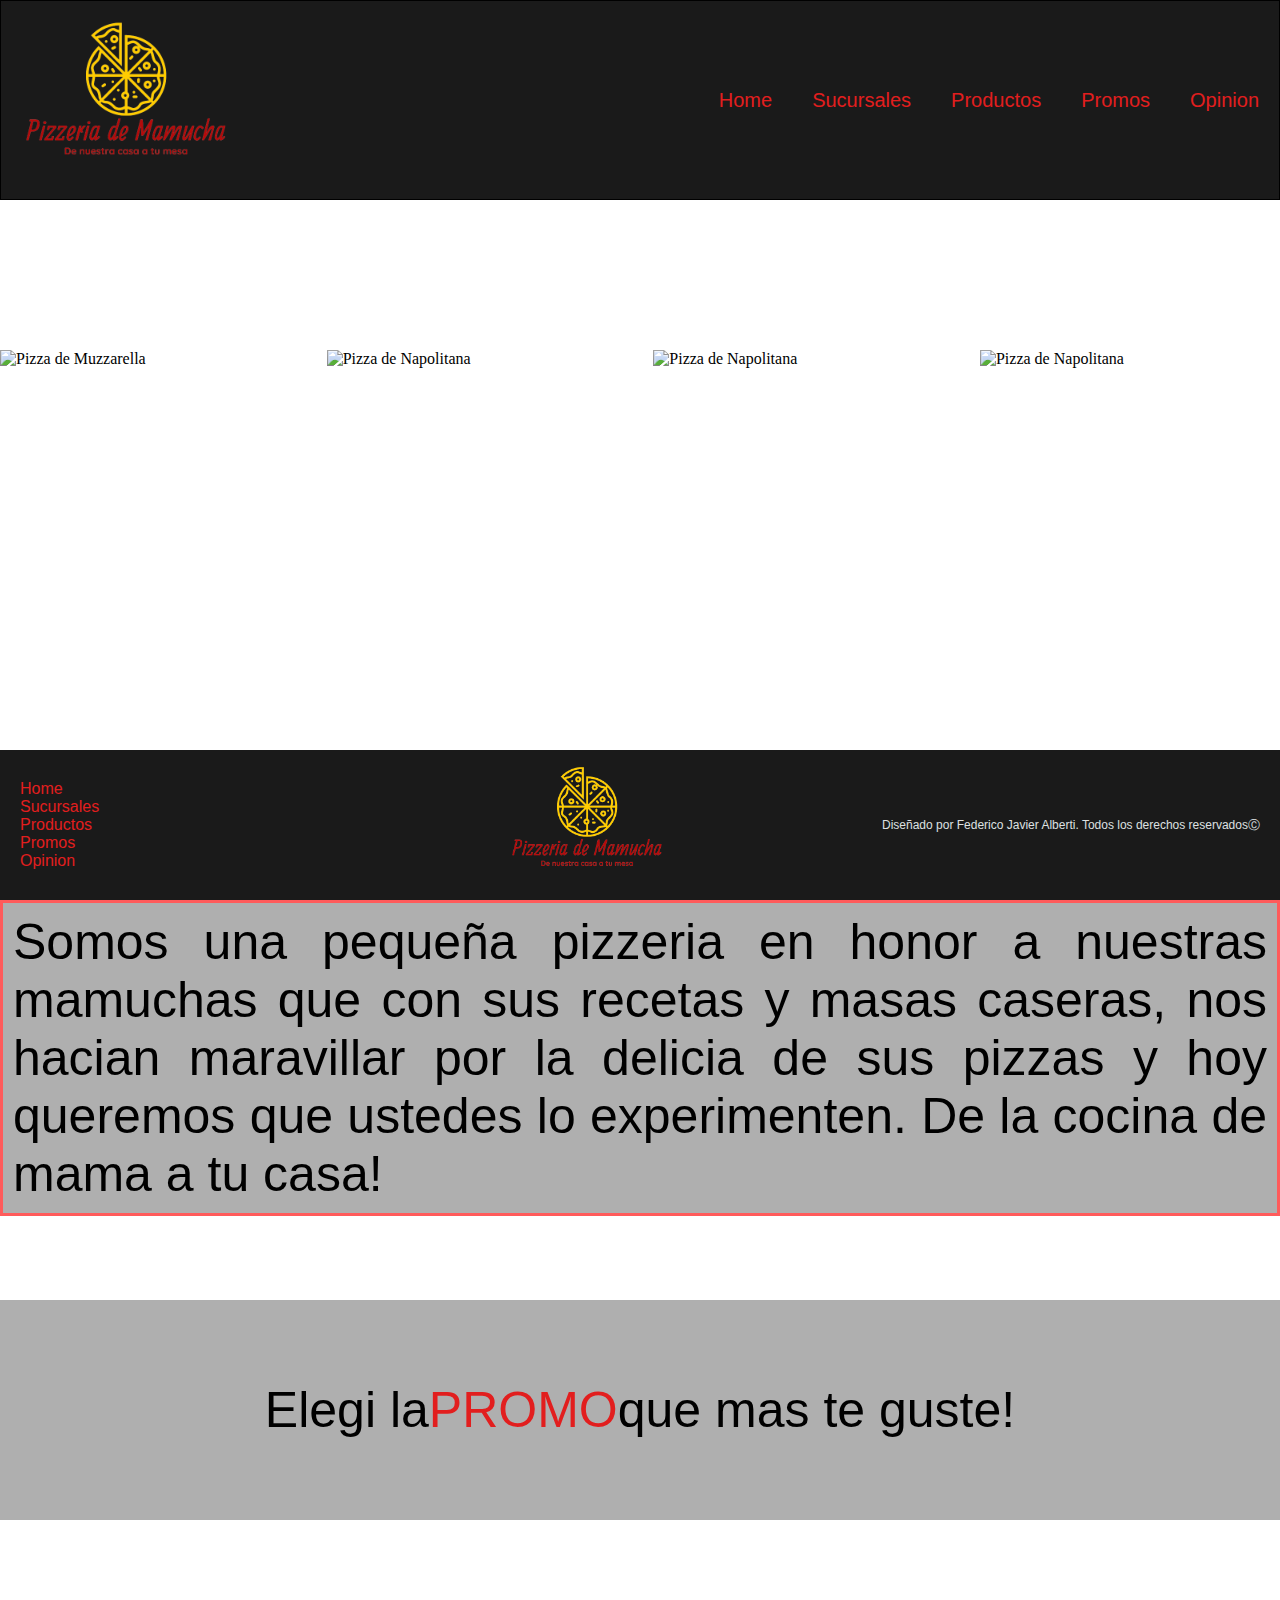
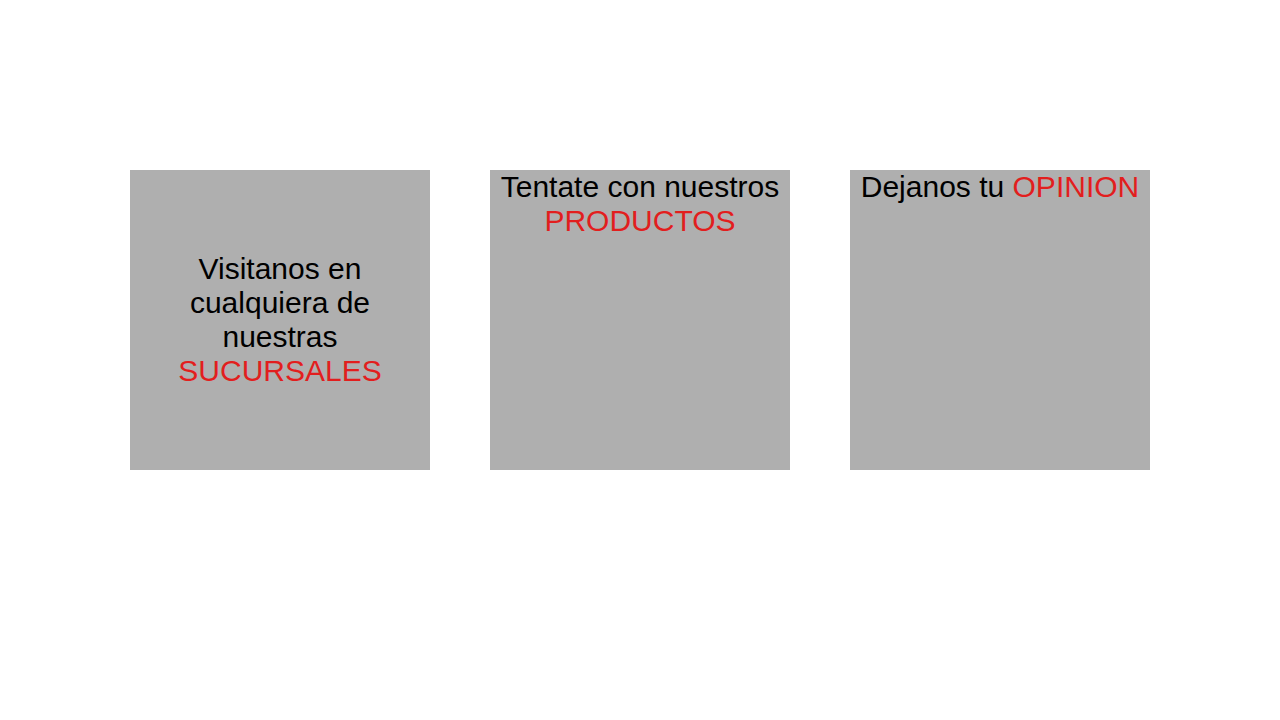
==== index.html @ 2c6d7728 "agrego todos los archivos" ====
<!DOCTYPE html>
<html lang="es">
<head>
    <meta charset="UTF-8">
    <meta http-equiv="X-UA-Compatible" content="IE=edge">
    <meta name="viewport" content="width=device-width, initial-scale=1.0">
    <link rel="icon" href="./images/favicon2.ico">
    <link rel="stylesheet" href="./styles/styles.css">
    <link rel="preconnect" href="https://fonts.googleapis.com">
    <link rel="preconnect" href="https://fonts.gstatic.com" crossorigin>
    <link href="https://fonts.googleapis.com/css2?family=Calligraffitti&display=swap" rel="stylesheet">
    <title>Pizzeria De Mamucha</title>
    
</head>
<body>
    <div id="grilla">
        <header class="border">
            <p class="tituloPrincipal"> <img src="./images/logo pizzeria.png" alt="Logo de Pizzeria de Mamucha"></p>
            <nav class="barraNav">
                <ul>
                    <li><a href="./index.html">Home</a></li>
                    <li><a href="./pages/sucursales.html">Sucursales</a></li>
                    <li><a href="./pages/productos.html">Productos</a></li>
                    <li><a href="./pages/promos.html">Promos</a></li>
                    <li><a href="./pages/opinion.html">Opinion</a></li>
                </ul>
            </nav>
        </header>
        
        <section id="cosas" class="imagenFondo">    
            <div> <img class="imagenMuzza" src="https://www.ahumados.shop/wp-content/uploads/2021/08/How-To-Dry-Mozzarella-Cheese-For-Pizza.jpg"  alt="Pizza de Muzzarella"></div>
            <div> <img class="imagenNapo" src="https://www.johaprato.com/files/pizza-napolitana.jpg" alt="Pizza de Napolitana"></div>
            <div> <img class="imagenJamon" src="https://pizzeriaelmuelle.com/wp-content/uploads/2021/08/pizza-carne-jamon-queso.jpg" alt="Pizza de Napolitana"></div>
            <div> <img class="imagenVeggie" src="https://www.silviocicchi.com/pizzachef/wp-content/uploads/2015/02/v11.jpg" alt="Pizza de Napolitana"></div>      
        </section> 
        
        <section id="varios">
            <p class="somosMamucha">
                Somos una pequeña pizzeria en honor a nuestras mamuchas que con sus recetas y masas caseras, nos hacian maravillar por la delicia de sus pizzas y hoy queremos que ustedes lo experimenten. De la cocina de mama a tu casa!
            </p>
        </section>
        
        <section id="oferton">
            <p class="promos">
                Elegi la<Span> <a href="./pages/promos.html"> PROMO </a> </Span>que mas te guste!
            </p>
        </section>

        <section id="categorias" class="secciones">  
            <div class="sucursales"> Visitanos en cualquiera de nuestras <a href="./pages/sucursales.html"> SUCURSALES </a> </div>
            <div class="productos"> Tentate con nuestros <a href="./pages/productos.html"> PRODUCTOS </a></div>
            <div class="opinion"> Dejanos tu <a href="./pages/opinion.html"> OPINION </a></div>
        </section>

        <footer>
            <ul>
                <li><a href="./index.html">Home</a></li>
                <li><a href="./pages/sucursales.html">Sucursales</a></li>
                <li><a href="./pages/productos.html">Productos</a></li>
                <li><a href="./pages/promos.html">Promos</a></li>
                <li><a href="./pages/opinion.html">Opinion</a></li>
            </ul>
            <p class="logofooter"> <img src="./images/logo pizzeria.png" alt="Logo Pizzeria de Mamucha"></p>
            <p class="disclaimer">Diseñado por Federico Javier Alberti. Todos los derechos reservadosⒸ</p>
        </footer>    
    </div>
</body>
---- styles/styles.css ----
*{
    margin: 0;
    padding: 0;
}

body{
    background-image: url("https://img.freepik.com/fotos-premium/pizza-salchichones-sabrosa-fondo-concreto-negro_79782-102.jpg?w=2000");
    background-size: cover;
}

#grilla {
    display: grid;
    grid-template-areas: 
    "header"
    "cosas"
    "varios"
    "oferton"
    "categorias"
    "footer";
    grid-template-rows: repeat(6, 1fr);
    grid-template-columns: 1fr;
    height: 100vh;
    row-gap: 100px;
}

.border {
    border: 1px solid black;
}

header {
    grid-area: header;
    background-color: #1A1A1A;
    padding: 0px;
    display: flex;
    align-items: center;
    justify-content: space-between;
}

footer {
    grid-area: footer;
    margin-top: 200px;
}

section#oferton {
    grid-area: oferton;
    margin-top: 200px;
}

section#categorias {
    grid-area: categorias;
    padding-bottom: 400px;
}

section#cosas {
    grid-area: cosas;
}

section#varios {
    grid-area: varios;
    margin-top: 100px;
}

.tituloPrincipal {
    display: flex;
    justify-content: flex-end;
    width: 200px;
    height: 200px;
    margin-left: 25px;
}

.barraNav {
    display: none;
}

.barraNav ul {
    display: flex;
    justify-content: flex-end;
    list-style-type: none;
    padding: 0;
    margin: 0;
}

.barraNav ul li {
    margin: 10px;
    padding: 10px;
}

.barraNav ul li a {
    color: rgb(226, 30, 30);
    text-decoration: none;
    font-size: 20px;
    font-family: Arial, Helvetica, sans-serif;
    transition: color 1s;
}

.barraNav ul li a:hover{
    color: rgb(157, 157, 159);
}

.imagenFondo {
    display: flex;
    flex-direction: row;
    justify-content: space-between;
    margin-top: 50px;
}

.imagenMuzza {
    display: inline-block;
    width: 300px;
    height: 300px;
    transition: all 1s ease-in-out;
}

.imagenMuzza:hover{
    width: 320px;
    height: 320px;
} 

.imagenNapo {
    display: inline-block;
    width: 300px;
    height: 300px;
    transition: all 1s;
}

.imagenNapo:hover {
    width: 320px;
    height: 320px;
}

.imagenJamon {
    display: inline-block;
    width: 300px;
    height: 300px;
    transition: all 1s;
}

.imagenJamon:hover {
    width: 320px;
    height: 320px;
}

.imagenVeggie {
    display: inline-block;
    width: 300px;
    height: 300px;
    transition: all 1s;
}

.imagenVeggie:hover {
    width: 320px;
    height: 320px;
}

.somosMamucha {
    border: solid rgb(255, 91, 91);
    font-size: 50px;
    text-align: justify;
    padding: 10px;
    font-family: Arial, Helvetica, sans-serif;
    font-style: bolder;
    background-color: rgb(175, 175, 175);
    margin-top: 200px;
    margin-bottom: 200px;
}

.promos{
    display: flex;
    align-items: center;
    justify-content: center;
    font-size: 50px;
    text-align: center;
    padding: 10px;
    font-family: Arial, Helvetica, sans-serif;
    font-style: bolder;
    background-color: rgb(175, 175, 175);
    margin-top: 200px;
    margin-bottom: 200px;
    height: 200px;
}

.promos span a{
    text-decoration: none;
    color: rgb(226, 30, 30);
}

.secciones {
    display: flex;
    justify-content: space-around;
    align-items: center;
    text-align: center;
    margin: 100px;
    font-size: 30px;
    font-family: Arial, Helvetica, sans-serif;
    font-style: bolder;
    padding-bottom: 200px;
}

.sucursales {
    display: inline-block;
    background-color: rgb(175, 175, 175);
    height: 300px;
    width: 300px;
    align-content: center;
}

.productos {
    display: inline-block;
    background-color: rgb(175, 175, 175);
    height: 300px;
    width: 300px;
}

.opinion {
    display: inline-block;
    background-color: rgb(175, 175, 175);
    height: 300px;
    width: 300px;
}

.secciones div a{
    text-decoration: none;
    color: rgb(226, 30, 30);
}

footer { 
    background-color: #1A1A1A;
    padding: 0px;
    position: fixed;
    bottom: 0;
    width: 100%;
    display: flex;
    align-items: center;
    justify-content: space-between;
}

footer ul {
    list-style-type: none;
    padding: 0px;
    font-family: Arial, Helvetica, sans-serif;
    font-size: 16px;
}

footer ul li a {
    text-decoration: none;
    color: rgb(226, 30, 30);
    margin-left: 20px;
}

.disclaimer {
    color: rgb(222, 224, 225);
    text-align: right;
    font-family: Arial, Helvetica, sans-serif;
    font-size: 12px;
    margin: 0px 20px 0px 0px;
}

.logofooter {
    display: flex;
    justify-content: space-around;
    width: 150px;
    height: 150px;
    padding-left: 15%;
}

.locales {
    display: inline-block;
    background-color: rgb(175, 175, 175);
    height: 300px;
    width: 300px;
    background-image: url(https://img.freepik.com/vector-premium/icono-punto-alfiler-simbolo-puntero-ubicacion-mapa-rojo-aislado-sobre-fondo-blanco_120819-234.jpg);
    background-size: cover;
    background-position: center;
    background-repeat: no-repeat;
}

.promociones {
    display: inline-block;
    background-color: rgb(175, 175, 175);
    height: 300px;
    width: 300px;
    background-image: url(https://img.freepik.com/vector-premium/ilustracion-icono-vector-dibujos-animados-pizza-refresco-concepto-icono-comida-bebida-aislado-vector-premium-estilo-dibujos-animados-plana_138676-3585.jpg?w=360);
    background-size: cover;
    background-position: center;
    background-repeat: no-repeat;
    transform: translate(0px, 100px);
}

.encuesta{
    margin: 100px;
    padding: 100px;
    background-color: rgb(175, 175, 175);
    display: flex;
    justify-content: center;
}

@media screen and (max-width: 599px) and (orientaton: landscape){
    #grilla {
        grid-template-rows: 3fr 1fr 1fr 1fr 1fr 2fr;
    }
}



/* Diseño para tablet */


@media screen and (min-width: 600px) {}

/* Fin diseño tablet */

/* Diseño desktop */

@media screen and (min-width: 1200px) {
    #grilla{
        grid-template-areas: 
        "header header header"
        "cosas cosas cosas"
        "varios varios varios"
        "oferton oferton oferton"
        "categorias categorias categorias"
        "footer footer footer";
        grid-template-rows: 200px 200px 200px 1fr 200px 100px;
        grid-template-columns: 30% auto 10px;
        row-gap: 100px;
    }

    .barraNav {
        display: flex;
    }
}

/* Fin diseño desktop */
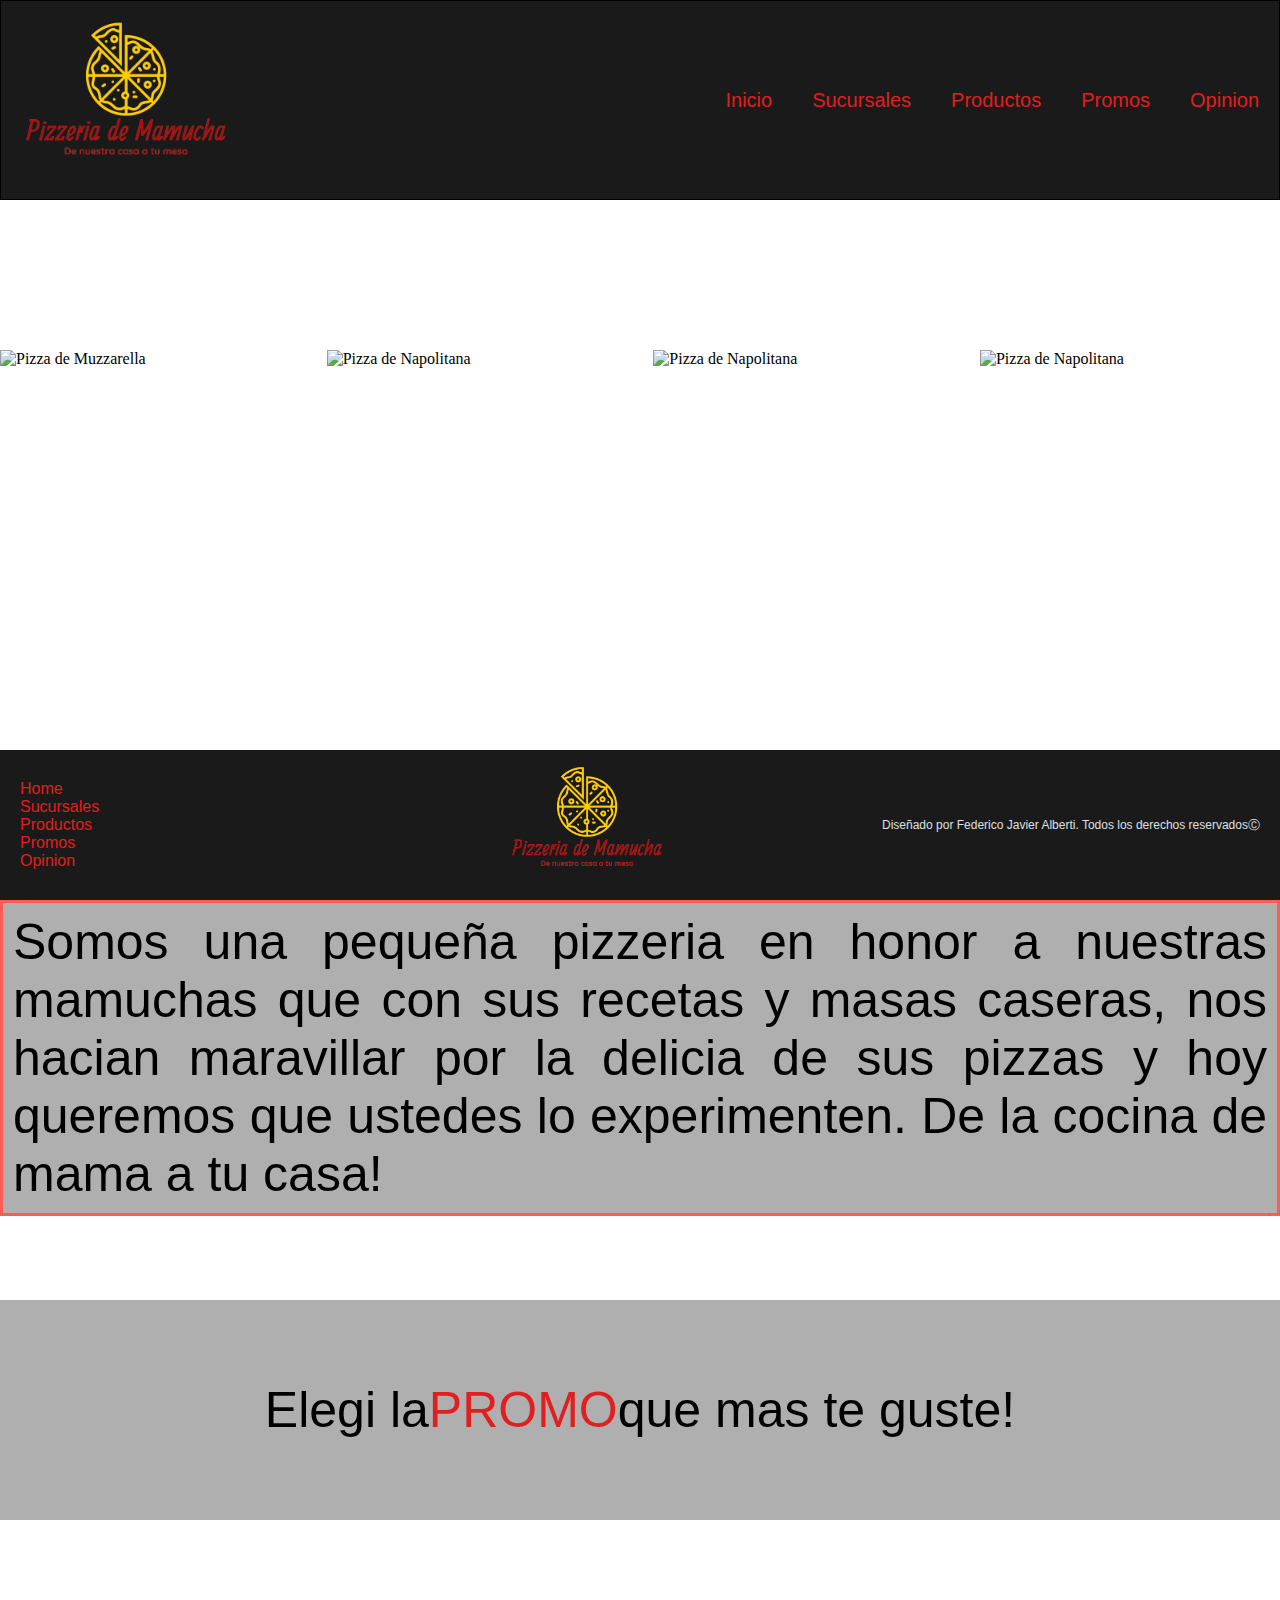
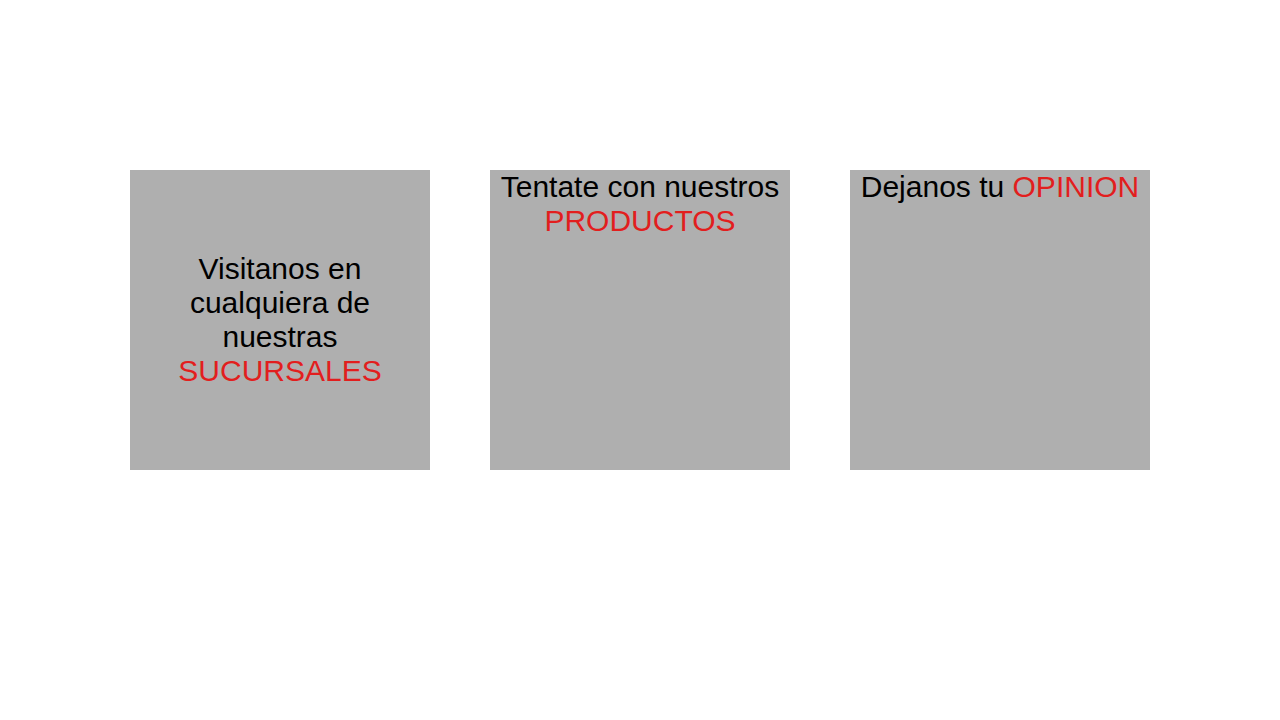
==== commit a81b1140: "cambio home por inicio en 1.1" ====
--- a/index.html
+++ b/index.html
@@ -18,7 +18,7 @@
             <p class="tituloPrincipal"> <img src="./images/logo pizzeria.png" alt="Logo de Pizzeria de Mamucha"></p>
             <nav class="barraNav">
                 <ul>
-                    <li><a href="./index.html">Home</a></li>
+                    <li><a href="./index.html">Inicio</a></li>
                     <li><a href="./pages/sucursales.html">Sucursales</a></li>
                     <li><a href="./pages/productos.html">Productos</a></li>
                     <li><a href="./pages/promos.html">Promos</a></li>
